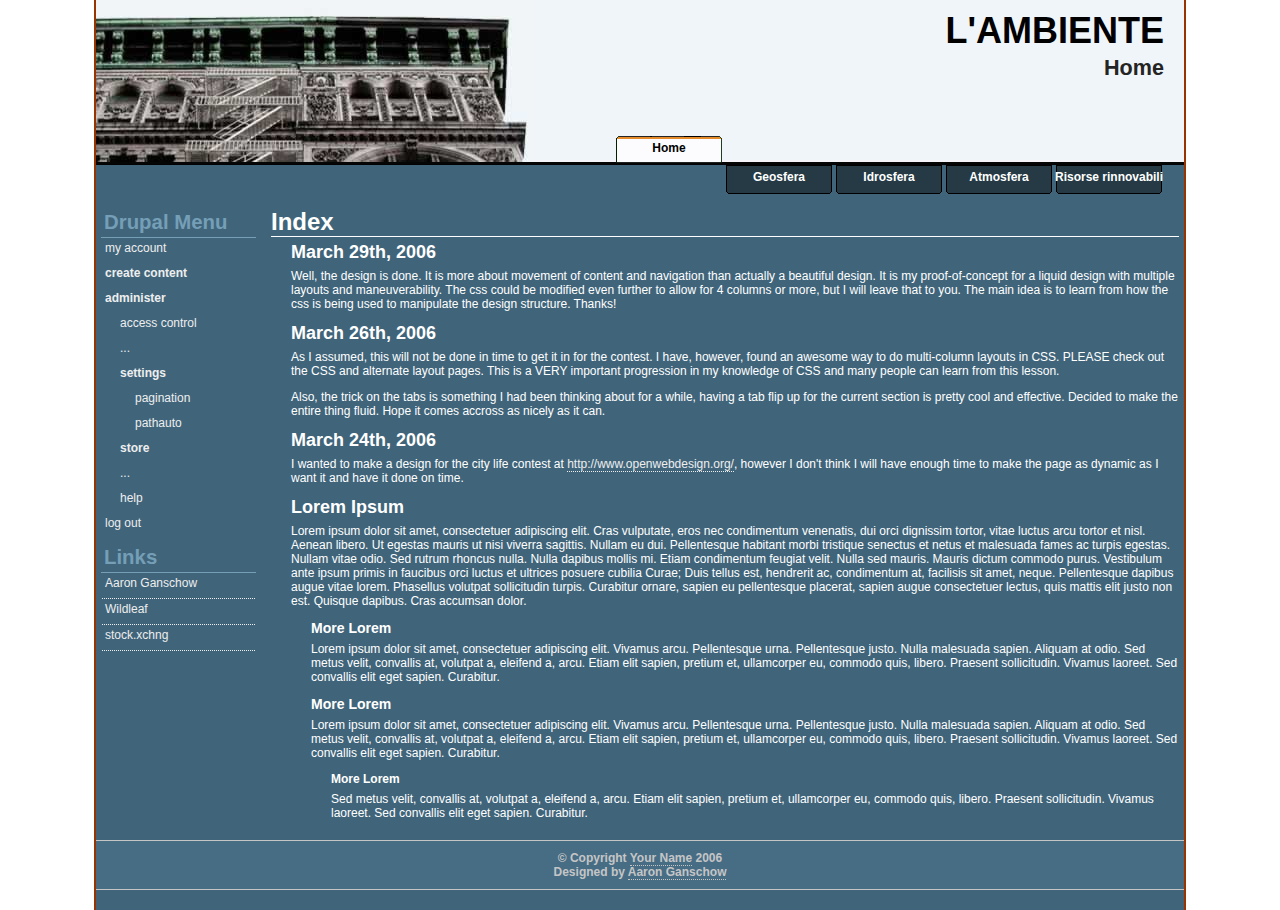
==== Or_so_they_call_it/index.html @ 592dff43 "Add files via upload" ====
<!DOCTYPE html PUBLIC "-//W3C//DTD XHTML 1.0 Transitional//EN" "http://www.w3.org/TR/xhtml1/DTD/xhtml1-transitional.dtd">
<html xmlns="http://www.w3.org/1999/xhtml">
<head>
<meta http-equiv="Content-Type" content="text/html; charset=UTF-8" />
<title>Or so they call it</title>
<link href="css/style.css" type="text/css" rel="stylesheet" media="all" />
</head>

<body>
<div id="header_wrapper">
<div id="header">
	<h1>L'AMBIENTE</h1>
	<h2>Home</h2>
	<ul id="menu">
		<li class="active"><a href="#">Home</a></li>
		<li><a href="rightcol.html">Geosfera</a></li>
		<li><a href="3col.html">Idrosfera</a></li>
		<li><a href="1col.html">Atmosfera</a></li>
		<li><a href="tags.html">Risorse rinnovabili</a></li>
	</ul>
</div>
</div>
<div id="body">
	<div class="left">
	<h3>Drupal Menu</h3>
<div class="menu">
<ul>
<li class="leaf"><a href="#">my account</a></li>
<li class="collapsed"><a href="#">create content</a></li>
<li class="expanded"><a href="#" class="active">administer</a>
<ul>

<li class="leaf"><a href="#">access control</a></li>
<li class="leaf"><a href="#">...</a></li>
<li class="expanded"><a href="#" class="active">settings</a>
<ul>
<li class="leaf"><a href="#">pagination</a></li>
<li class="leaf"><a href="#">pathauto</a></li>
</ul>
</li>
<li class="collapsed"><a href="#">store</a></li>
<li class="leaf"><a href="#">...</a></li>
<li class="leaf"><a href="#">help</a></li>
</ul>
</li>
<li class="leaf"><a href="logout">log out</a></li>
</ul>
</div>
	<h3>Links</h3>
	<div class="content">
	<ul class="links">
		<li><a href="http://aaron.ganschow.us/">Aaron Ganschow</a></li>
		<li><a href="http://www.wildleaf.net/">Wildleaf</a></li>
		<li><a href="http://www.sxc.hu/">stock.xchng</a></li>
	</ul>
	</div>
	</div>
	<div class="main no-right">
		<h1>Index</h1>
		<div class="indent">
			<h2> March 29th, 2006 </h2>
			<p>
			Well, the design is done.  It is more about movement of content and navigation than actually a beautiful design.  It is my proof-of-concept for a liquid design with multiple layouts and maneuverability.  The css could be modified even further to allow for 4 columns or more, but I will leave that to you.  The main idea is to learn from how the css is being used to manipulate the design structure.  Thanks!
			</p>
			<h2> March 26th, 2006 </h2>
			<p>
			As I assumed, this will not be done in time to get it in for the contest.  I have, however, found an awesome way to do multi-column layouts in CSS.  PLEASE check out the CSS and alternate layout pages.  This is a VERY important progression in my knowledge of CSS and many people can learn from this lesson.</p>
<p>  Also, the trick on the tabs is something I had been thinking about for a while, having a tab flip up for the current section is pretty cool and effective.  Decided to make the entire thing fluid.  Hope it comes accross as nicely as it can.
			</p>
			<h2> March 24th, 2006 </h2>
			<p>I wanted to make a design for the city life contest at <a href="http://www.openwebdesign.org/">http://www.openwebdesign.org/</a>, however I don't think I will have enough time to make the page as dynamic as I want it and have it done on time.</p>
			<h2> Lorem Ipsum </h2>
			<p>
			Lorem ipsum dolor sit amet, consectetuer adipiscing elit. Cras vulputate, eros nec condimentum venenatis, dui orci dignissim tortor, vitae luctus arcu tortor et nisl. Aenean libero. Ut egestas mauris ut nisi viverra sagittis. Nullam eu dui. Pellentesque habitant morbi tristique senectus et netus et malesuada fames ac turpis egestas. Nullam vitae odio. Sed rutrum rhoncus nulla. Nulla dapibus mollis mi. Etiam condimentum feugiat velit. Nulla sed mauris. Mauris dictum commodo purus. Vestibulum ante ipsum primis in faucibus orci luctus et ultrices posuere cubilia Curae; Duis tellus est, hendrerit ac, condimentum at, facilisis sit amet, neque. Pellentesque dapibus augue vitae lorem. Phasellus volutpat sollicitudin turpis. Curabitur ornare, sapien eu pellentesque placerat, sapien augue consectetuer lectus, quis mattis elit justo non est. Quisque dapibus. Cras accumsan dolor.
			</p>
			<div class="indent">
				<h3> More Lorem </h3>
				<p>
Lorem ipsum dolor sit amet, consectetuer adipiscing elit. Vivamus arcu. Pellentesque urna. Pellentesque justo. Nulla malesuada sapien. Aliquam at odio. Sed metus velit, convallis at, volutpat a, eleifend a, arcu. Etiam elit sapien, pretium et, ullamcorper eu, commodo quis, libero. Praesent sollicitudin. Vivamus laoreet. Sed convallis elit eget sapien. Curabitur.
				</p>
				<h3> More Lorem </h3>
				<p>
Lorem ipsum dolor sit amet, consectetuer adipiscing elit. Vivamus arcu. Pellentesque urna. Pellentesque justo. Nulla malesuada sapien. Aliquam at odio. Sed metus velit, convallis at, volutpat a, eleifend a, arcu. Etiam elit sapien, pretium et, ullamcorper eu, commodo quis, libero. Praesent sollicitudin. Vivamus laoreet. Sed convallis elit eget sapien. Curabitur.
				</p>
  			<div class="indent">
  				<h4> More Lorem </h4>
  				<p>
  Sed metus velit, convallis at, volutpat a, eleifend a, arcu. Etiam elit sapien, pretium et, ullamcorper eu, commodo quis, libero. Praesent sollicitudin. Vivamus laoreet. Sed convallis elit eget sapien. Curabitur.
  				</p>
  			</div>
			</div>
		</div>
	</div>
	<div id="footer">
	&copy; Copyright <a href="mailto:yourname@domain.edu">Your Name</a> 2006<br />
	Designed by <a href="http://aaron.ganschow.us/">Aaron Ganschow</a>
	</div>
</div>
</body>
</html>
---- Or_so_they_call_it/css/style.css ----
body
{
	margin: 0;
	padding: 0;
	background: #FFF;
	font-family: "Trebuchet MS", Verdana, Arial, Helvetica, Geneva, sans-serif;
	font-size: 12px;
}

#header_wrapper
{
	width: 85%;
	margin: 0 auto;
	border-width: 0 2px;
	border-style: solid;
	border-color: #930;
	padding: 0;
	background: #40657B url(../images/header_repeat2.jpg) top right repeat-x;
}

#header
{
	margin: 0;
	padding: 0;
	height: 193px;
	background: url(../images/top2.jpg) top left no-repeat;
}

#header h1
{
	font-size: 3em;
	color: #000;
	text-align: right;
	margin: 0;
	padding: 10px 20px 0 0;
	height: 45px;
	border-bottom: none;
	font-variant:small-caps;
}

#header h2
{
	font-size: 1.8em;
	color: #242424;
	text-align: right;
	margin: 0;
	padding: 0 20px 0 0;
	height: 39px;
}

#menu
{

	float: right;
	margin: 38px 0 0 0;
	padding: 0 20px;
	height: 60px;
	display: block;
}

#menu li
{
	display: block;
	text-align: center;
	float: left;
	list-style: none;
	
}

#menu li a
{
	background-image: url(../images/tabs2.gif);
	color: #FFF;
	text-decoration: none;
	font-weight: 700;
	display: block;
	width: 110px;
	height: 25px;
	margin: 33px 0 0 0;
	padding: 5px 0 0 0;
	background-position: 0 30px;
	border: 0;
}

#menu li.active a,#menu li.active a:hover
{
	color: #000;
	margin: 3px 0 26px 0;
	padding: 6px 0 0 0; 
	height: 22px;
	background-position: 0 0;
}

#menu li a:hover
{
	background-position: 0 60px;
}

#body
{
	width: 85%;
	background-color: #40657B;
	border-width: 0 2px;
	border-style: solid;
	border-color: #930;
	margin: 0 auto;
	padding: 10px 0;
}

.left, .right
{
	color:#759EB7;
	width: 155px;
	float: left;
	margin: 0 0 0 5px;
}

.right
{
	float: right;
	margin: 0 5px 0 0;
}


.main
{
	color: #FFF;
	width: auto;
	margin: 0 175px;
}

.double-left
{
	margin-left: 335px;
	margin-right: 5px;
}

.double-right
{
	margin-right: 335px;
	margin-left: 5px;
}

.no-left
{
	margin-left: 5px;
}

.no-right
{
	margin-right: 5px;
}

#footer
{
	clear: both;
	background: #476D85;
	border-width: 1px 0; 
	border-color: #C5C5C5;
	border-style: solid;
	margin: 20px auto 10px auto;
	vertical-align: middle;
	text-align: center;
	padding: 10px 0;
	font-weight: 700;
	color: #C5C5C5;
}

#footer a
{
	color: #C5C5C5;
}

.indent
{
 	margin-left: 20px;
}

ul.links, .menu ul
{
	margin: 0;
	padding: 0;
}

ul.links li, .menu ul li
{
	list-style-type: none;
	margin: 0;
	padding: 0;
}

ul.links li a, .menu ul li a
{
	display: block;
	padding: 3px;
	margin: 1px;
	line-height: 1.1em;
	height: 1.5em;
}

ul.links li a:hover, .menu ul li a:hover
{
	color: #C5C5C5;
	background-color: #476D85;
}

.menu ul li a
{
	border: 0;
}

.menu ul li ul
{
	margin-left: 15px;
}

li.collapsed, li.expanded
{
	font-weight: 700;
}

li.leaf
{
	font-weight: 400;
}

h1, h2, h3, h4, h5, h6
{
	margin: 5px 0 0 0;
	padding: 0;
}

h1
{
	border-bottom: 1px solid;
}


p
{
	margin-top: .5em;
}

.right h3, .left h3
{
	font-size: 1.7em;
	margin: 5px 0 0 0;
	padding: 3px;
	border-width: 0 0 1px 0;
	border-style: solid;
	border-color: #759EB7;
}

a
{
	text-decoration: none;
	border-bottom: 1px dotted;
	color: #EEE;
}

form
{
	margin: 0;
	padding: 0;
}

form input, form textarea, form select
{
	color: #FFF;
	background-color: #476D85;
	border: 1px solid;
	margin: 5px;
}

form label
{
	color: #759EB7;
	display: block;
	width: 120px;
}

form input[type="password"]
{
	color: #476D85;
	border-color: #FFF;
}

blockquote {
	margin: 5px;
  background: transparent url(../images/quote.gif) left top no-repeat;
	padding: 4px;
	padding-left: 45px;
	border: 2px dotted #476D85;
}

blockquote[cite]:after {
	content: "Quote from: " attr(cite);
	display: block;
	border-top: 1px solid #999;
	color: #999;
	margin: 1em 0 0;
	padding: .5em 0 0;
	font-size: .8em;
	font-weight: bold;
}


dt
{
  font-weight: bold;
	font-size: 1.05em;
	color: #ad4c21;
}

dd 
{
  margin-left: 15px;
}
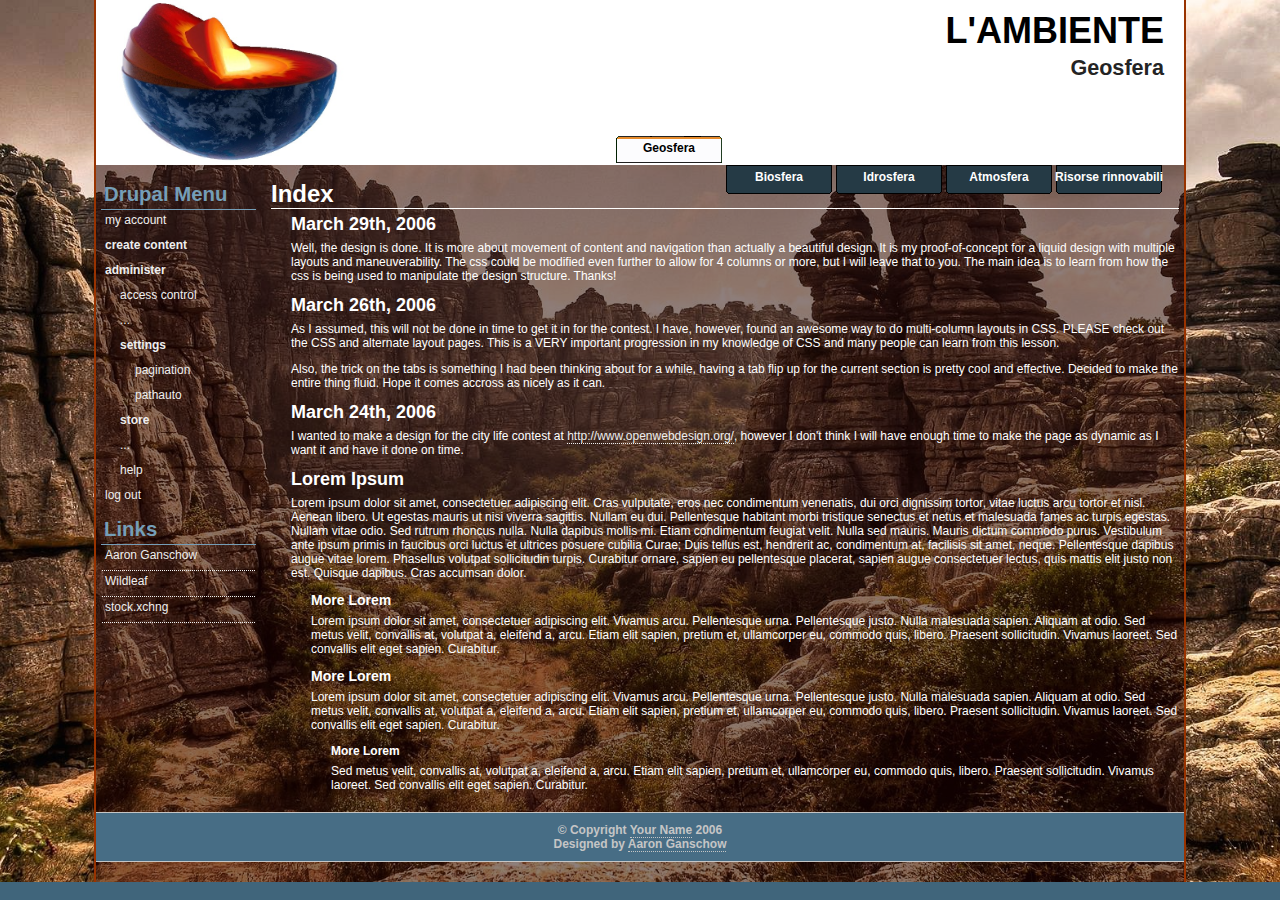
==== commit 38b76aa5: "Add files via upload" ====
--- a/Or_so_they_call_it/index.html
+++ b/Or_so_they_call_it/index.html
@@ -3,17 +3,17 @@
 <head>
 <meta http-equiv="Content-Type" content="text/html; charset=UTF-8" />
 <title>Or so they call it</title>
-<link href="css/style.css" type="text/css" rel="stylesheet" media="all" />
+<link href="css/styleindex.css" type="text/css" rel="stylesheet" media="all" />
 </head>
 
 <body>
 <div id="header_wrapper">
 <div id="header">
 	<h1>L'AMBIENTE</h1>
-	<h2>Home</h2>
+	<h2>Geosfera</h2>
 	<ul id="menu">
-		<li class="active"><a href="#">Home</a></li>
-		<li><a href="rightcol.html">Geosfera</a></li>
+		<li class="active"><a href="#">Geosfera</a></li>
+		<li><a href="rightcol.html">Biosfera</a></li>
 		<li><a href="3col.html">Idrosfera</a></li>
 		<li><a href="1col.html">Atmosfera</a></li>
 		<li><a href="tags.html">Risorse rinnovabili</a></li>
--- a/Or_so_they_call_it/css/styleindex.css
+++ b/Or_so_they_call_it/css/styleindex.css
@@ -0,0 +1,320 @@
+body
+{
+	margin: 0;
+	padding: 0;
+	background: #40657B url(../images/montagne.jpg) no-repeat center center;
+  background-size:cover;
+	font-family: "Trebuchet MS", Verdana, Arial, Helvetica, Geneva, sans-serif;
+	font-size: 12px;
+}
+
+#header_wrapper
+{
+	width: 85%;
+	margin: 0 auto;
+	border-width: 0 2px;
+	border-style: solid;
+	border-color: #930;
+	padding: 0;
+	background: #40657B url(../images/header_repeat2.jpg) top right repeat-x;
+}
+
+#header
+{
+	margin: 0;
+	padding: 0;
+	height: 165px;
+	background: #ffffff url(../images/geo1.jpg) top left no-repeat;
+	background-size: 25% 98%;
+}
+
+#header h1
+{
+	font-size: 3em;
+	color: #000;
+	text-align: right;
+	margin: 0;
+	padding: 10px 20px 0 0;
+	height: 45px;
+	border-bottom: none;
+	font-variant:small-caps;
+}
+
+#header h2
+{
+	font-size: 1.8em;
+	color: #242424;
+	text-align: right;
+	margin: 0;
+	padding: 0 20px 0 0;
+	height: 39px;
+}
+
+#menu
+{
+
+	float: right;
+	margin: 38px 0 0 0;
+	padding: 0 20px;
+	height: 60px;
+	display: block;
+}
+
+#menu li
+{
+	display: block;
+	text-align: center;
+	float: left;
+	list-style: none;
+
+}
+
+#menu li a
+{
+	background-image: url(../images/tabs2.gif);
+	color: #FFF;
+	text-decoration: none;
+	font-weight: 700;
+	display: block;
+	width: 110px;
+	height: 25px;
+	margin: 33px 0 0 0;
+	padding: 5px 0 0 0;
+	background-position: 0 30px;
+	border: 0;
+}
+
+#menu li.active a,#menu li.active a:hover
+{
+	color: #000;
+	margin: 3px 0 26px 0;
+	padding: 6px 0 0 0;
+	height: 22px;
+	background-position: 0 0;
+}
+
+#menu li a:hover
+{
+	background-position: 0 60px;
+}
+
+#body
+{
+	width: 85%;
+	background-color:rgba(30,0,0,0.5);
+	border-width: 0 2px;
+	border-style: solid;
+	border-color: #930;
+	margin: 0 auto;
+	padding: 10px 0;
+}
+
+.left, .right
+{
+	color:#759EB7;
+	width: 155px;
+	float: left;
+	margin: 0 0 0 5px;
+}
+
+.right
+{
+	float: right;
+	margin: 0 5px 0 0;
+}
+
+
+.main
+{
+	color: #FFF;
+	width: auto;
+	margin: 0 175px;
+}
+
+.double-left
+{
+	margin-left: 335px;
+	margin-right: 5px;
+}
+
+.double-right
+{
+	margin-right: 335px;
+	margin-left: 5px;
+}
+
+.no-left
+{
+	margin-left: 5px;
+}
+
+.no-right
+{
+	margin-right: 5px;
+}
+
+#footer
+{
+	clear: both;
+	background: #476D85;
+	border-width: 1px 0;
+	border-color: #C5C5C5;
+	border-style: solid;
+	margin: 20px auto 10px auto;
+	vertical-align: middle;
+	text-align: center;
+	padding: 10px 0;
+	font-weight: 700;
+	color: #C5C5C5;
+}
+
+#footer a
+{
+	color: #C5C5C5;
+}
+
+.indent
+{
+ 	margin-left: 20px;
+}
+
+ul.links, .menu ul
+{
+	margin: 0;
+	padding: 0;
+}
+
+ul.links li, .menu ul li
+{
+	list-style-type: none;
+	margin: 0;
+	padding: 0;
+}
+
+ul.links li a, .menu ul li a
+{
+	display: block;
+	padding: 3px;
+	margin: 1px;
+	line-height: 1.1em;
+	height: 1.5em;
+}
+
+ul.links li a:hover, .menu ul li a:hover
+{
+	color: #C5C5C5;
+	background-color: #476D85;
+}
+
+.menu ul li a
+{
+	border: 0;
+}
+
+.menu ul li ul
+{
+	margin-left: 15px;
+}
+
+li.collapsed, li.expanded
+{
+	font-weight: 700;
+}
+
+li.leaf
+{
+	font-weight: 400;
+}
+
+h1, h2, h3, h4, h5, h6
+{
+	margin: 5px 0 0 0;
+	padding: 0;
+}
+
+h1
+{
+	border-bottom: 1px solid;
+}
+
+
+p
+{
+	margin-top: .5em;
+}
+
+.right h3, .left h3
+{
+	font-size: 1.7em;
+	margin: 5px 0 0 0;
+	padding: 3px;
+	border-width: 0 0 1px 0;
+	border-style: solid;
+	border-color: #759EB7;
+}
+
+a
+{
+	text-decoration: none;
+	border-bottom: 1px dotted;
+	color: #EEE;
+}
+
+form
+{
+	margin: 0;
+	padding: 0;
+}
+
+form input, form textarea, form select
+{
+	color: #FFF;
+	background-color: #476D85;
+	border: 1px solid;
+	margin: 5px;
+}
+
+form label
+{
+	color: #759EB7;
+	display: block;
+	width: 120px;
+}
+
+form input[type="password"]
+{
+	color: #476D85;
+	border-color: #FFF;
+}
+
+blockquote {
+	margin: 5px;
+  background: transparent url(../images/quote.gif) left top no-repeat;
+	padding: 4px;
+	padding-left: 45px;
+	border: 2px dotted #476D85;
+}
+
+blockquote[cite]:after {
+	content: "Quote from: " attr(cite);
+	display: block;
+	border-top: 1px solid #999;
+	color: #999;
+	margin: 1em 0 0;
+	padding: .5em 0 0;
+	font-size: .8em;
+	font-weight: bold;
+}
+
+
+dt
+{
+  font-weight: bold;
+	font-size: 1.05em;
+	color: #ad4c21;
+}
+
+dd
+{
+  margin-left: 15px;
+}
